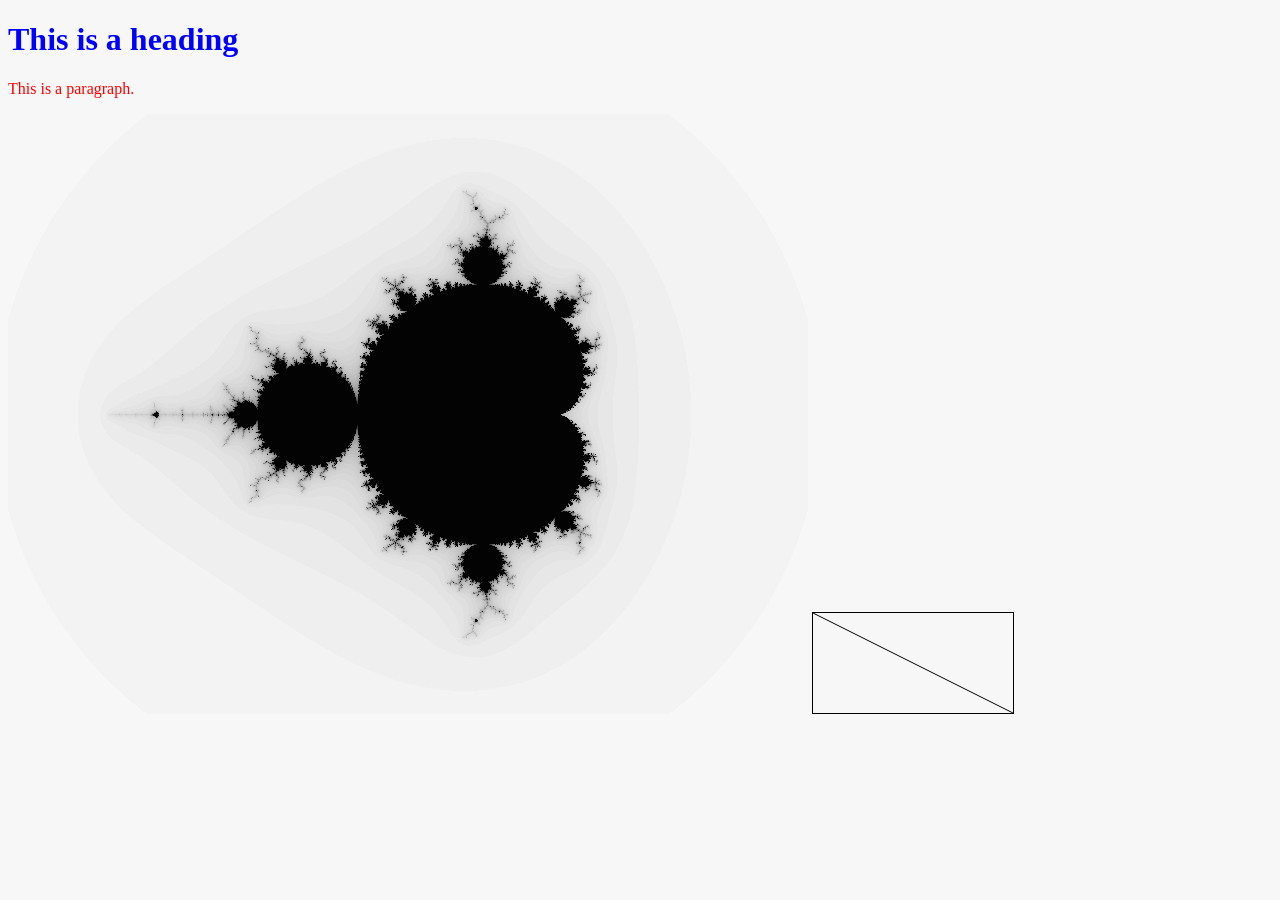
==== index.html @ cd6efb6e "Update index.html" ====
<!DOCTYPE html>
<html>

<head>
  <title>Mr. Evert's Awesome GitHub Webpage</title>
  <link rel="stylesheet" href="styles.css">
</head>

<body>
  <h1>This is a heading</h1>
  <p>This is a paragraph.</p>
  <img src = "MandelbrotSet.png" alt = "The Mandelbrot Set">

  <canvas id="myCanvas" width="200" height="100" style="border:1px solid #000000;">
    Your browser does not support the HTML5 canvas tag.
  </canvas>

  <p><script>
    var c = document.getElementById("myCanvas");
    var ctx = c.getContext("2d");
    ctx.moveTo(0,0);
    ctx.lineTo(200,100);
    ctx.stroke();
    </script></p>

</body>

</html>
---- styles.css ----
body {
    background-color: rgb(247,247,247);
}
h1 {
    color: blue;
}
p {
    color: red;
}
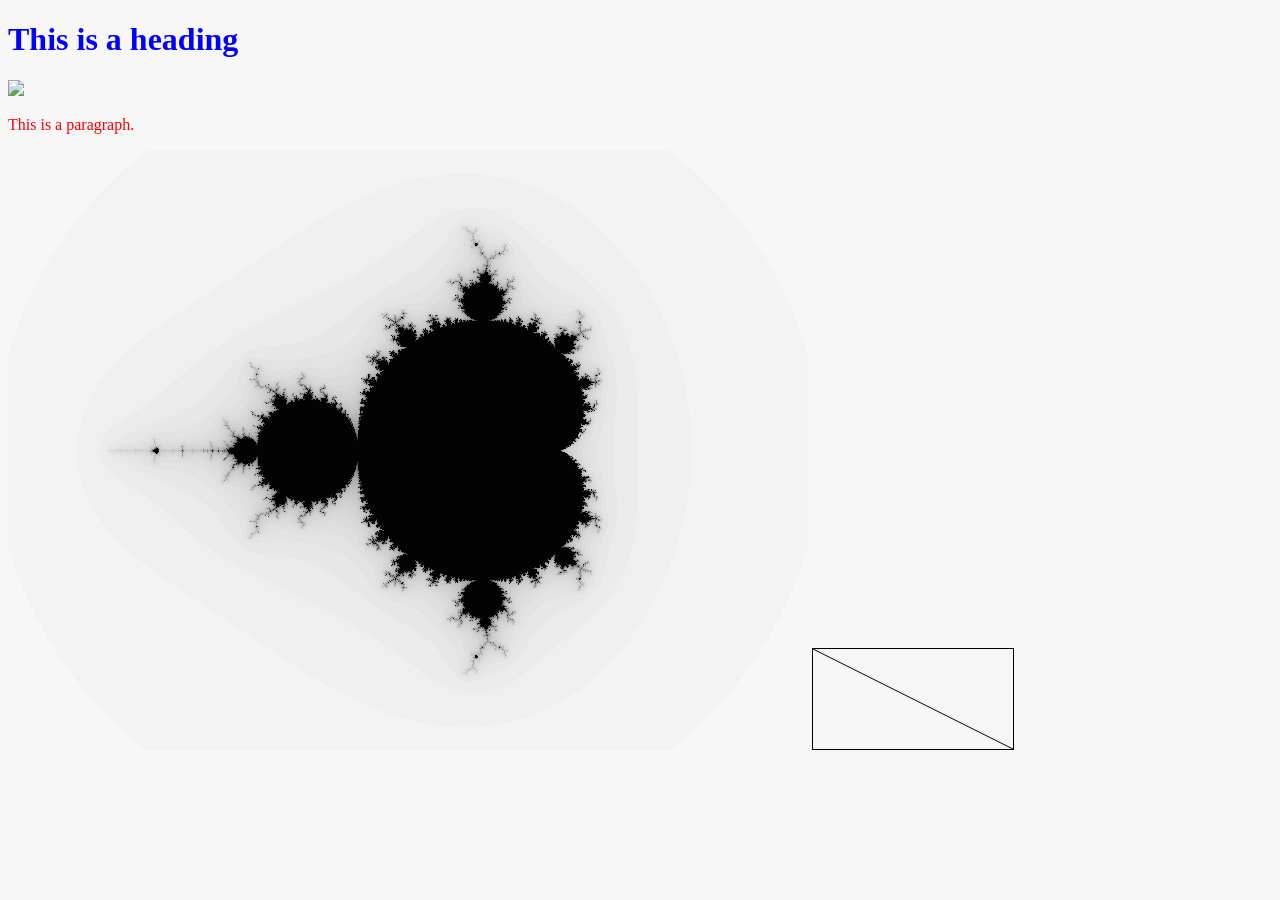
==== commit c3c4fbce: "Update index.html" ====
--- a/index.html
+++ b/index.html
@@ -8,6 +8,7 @@
 
 <body>
   <h1>This is a heading</h1>
+  <img src = "https://googleads.g.doubleclick.net/aclk?sa=l&ai=[base64]&num=1&cid=CAAScORoQ6dpI1rtF5FaOWYluHX7I36RKTyVWja9QE6wnrg2dHgjwgzABAbR2-Eg3POedPiJd2jVOKkoQ6pPdD_ScOQslVmZNqMkBuBsIgZuszEypz14TLmlyUikihX5xkcXn0mNDTnMrfNvJ3WHEn4ytb0&sig=AOD64_0l8jeb25ergYHAhJCygSQtFJ5xIA&client=ca-pub-1993393738408076&nx=CLICK_X&ny=CLICK_Y&nb=2&adurl=https://www.approveme.com">
   <p>This is a paragraph.</p>
   <img src = "MandelbrotSet.png" alt = "The Mandelbrot Set">
 
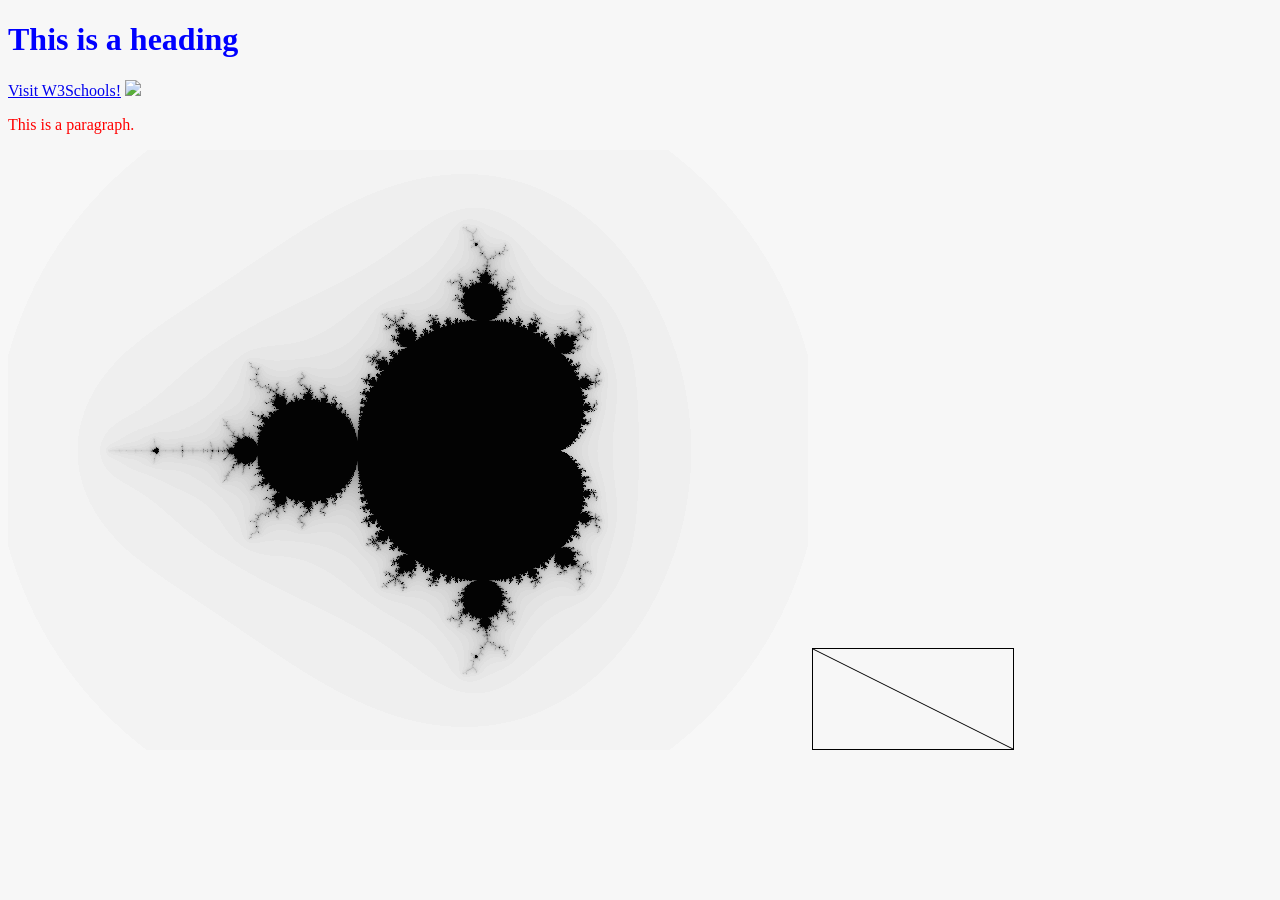
==== commit 5aeae545: "Update index.html" ====
--- a/index.html
+++ b/index.html
@@ -8,7 +8,10 @@
 
 <body>
   <h1>This is a heading</h1>
-  <img src = "https://googleads.g.doubleclick.net/aclk?sa=l&ai=[base64]&num=1&cid=CAAScORoQ6dpI1rtF5FaOWYluHX7I36RKTyVWja9QE6wnrg2dHgjwgzABAbR2-Eg3POedPiJd2jVOKkoQ6pPdD_ScOQslVmZNqMkBuBsIgZuszEypz14TLmlyUikihX5xkcXn0mNDTnMrfNvJ3WHEn4ytb0&sig=AOD64_0l8jeb25ergYHAhJCygSQtFJ5xIA&client=ca-pub-1993393738408076&nx=CLICK_X&ny=CLICK_Y&nb=2&adurl=https://www.approveme.com">
+  
+  <a href="https://www.w3schools.com/" target="_blank">Visit W3Schools!</a>
+  
+  <img src = "https://bbk12e1-cdn.myschoolcdn.com/ftpimages/1145/news/thumb_news1191288_1156633.jpg">
   <p>This is a paragraph.</p>
   <img src = "MandelbrotSet.png" alt = "The Mandelbrot Set">
 
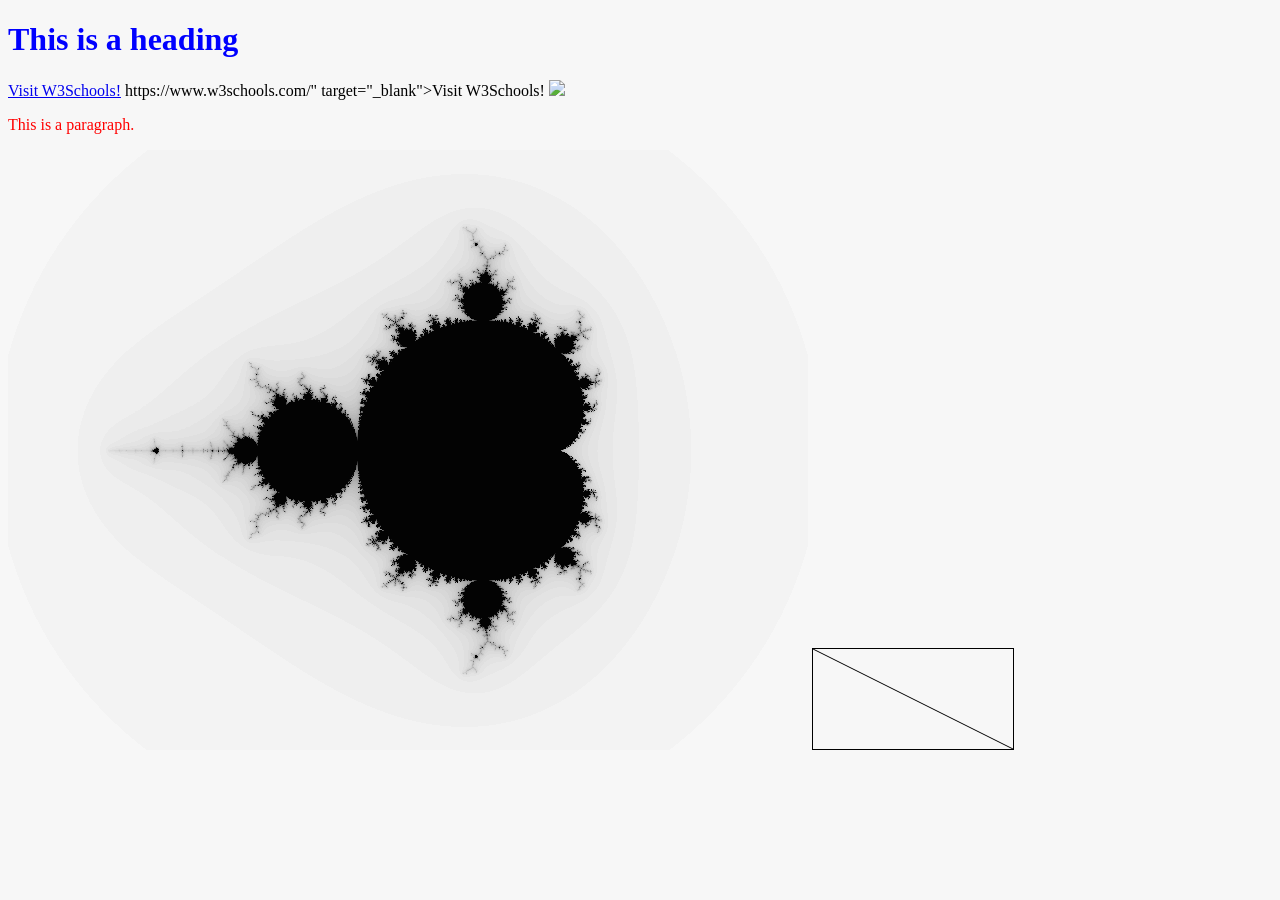
==== commit 638ced22: "Update index.html" ====
--- a/index.html
+++ b/index.html
@@ -9,9 +9,13 @@
 <body>
   <h1>This is a heading</h1>
   
-  <a href="https://www.w3schools.com/" target="_blank">Visit W3Schools!</a>
+   <a href="https://www.w3schools.com/" target="_blank">Visit W3Schools!</a> https://www.w3schools.com/" target="_blank">Visit W3Schools!</a>
+
+  <a href="https://www.elderhs.org/">
+  <img src = "https://bbk12e1-cdn.myschoolcdn.com/ftpimages/1145/news/thumb_news1191288_1156633.jpg">
+  </a>
   
-  <img src = "https://bbk12e1-cdn.myschoolcdn.com/ftpimages/1145/news/thumb_news1191288_1156633.jpg">
+  
   <p>This is a paragraph.</p>
   <img src = "MandelbrotSet.png" alt = "The Mandelbrot Set">
 
